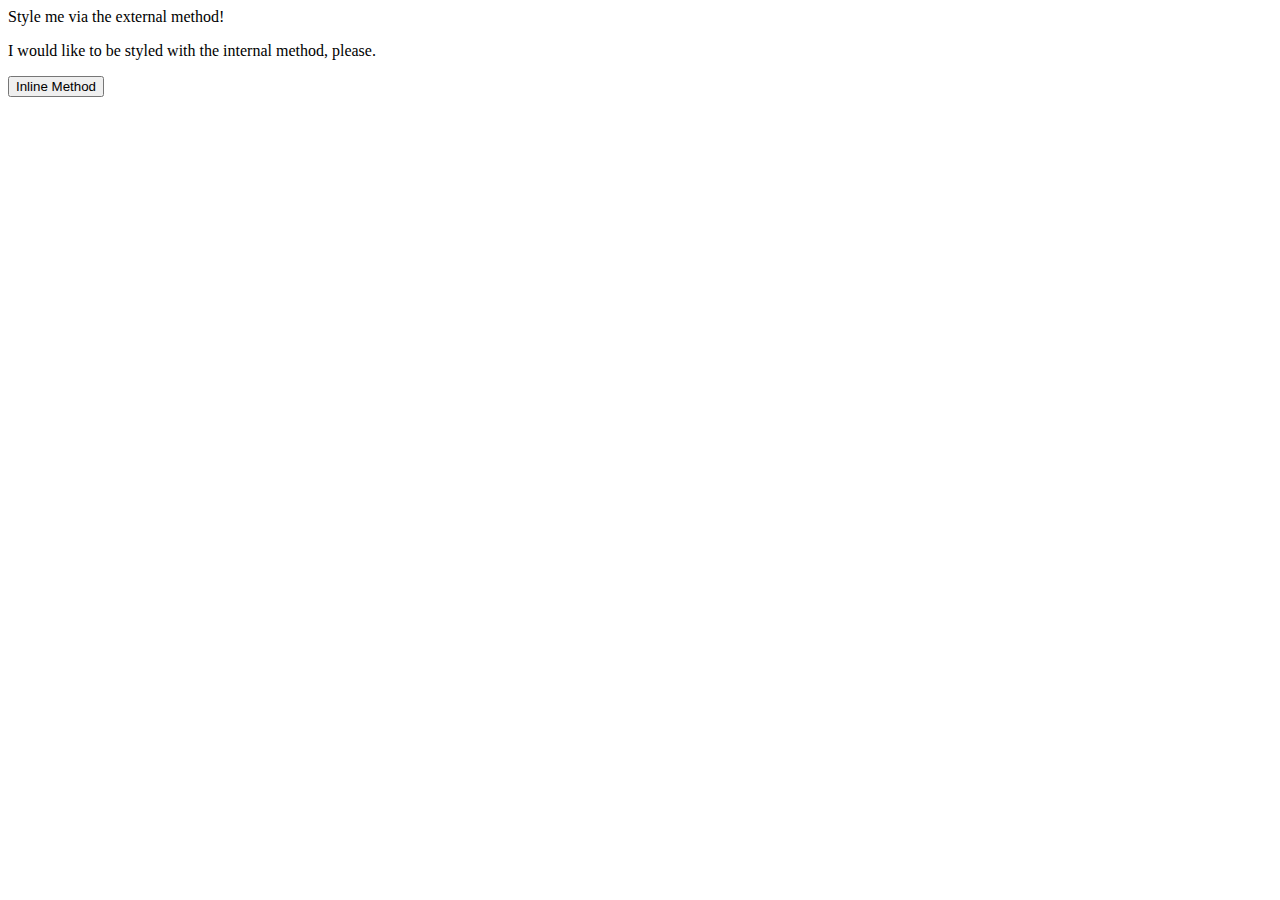
==== foundations/01-css-methods/index.html @ 70f10252 "added stylesheet, linked in html" ====
<!DOCTYPE html>
<html lang="en">
  <head>
    <meta charset="UTF-8">
    <meta http-equiv="X-UA-Compatible" content="IE=edge">
    <meta name="viewport" content="width=device-width, initial-scale=1.0">
    <link rel="styles.css" href="styles.css">
    <title>Methods for Adding CSS</title>
  </head>
  <body>
    <div>Style me via the external method!</div>
    <p>I would like to be styled with the internal method, please.</p>
    <button>Inline Method</button>
  </body>
</html>
---- foundations/01-css-methods/styles.css ----
div {
    background-color: red;
    color: white;
    font-size: 32px;
    font-weight: bold;
    text-align: center;
}
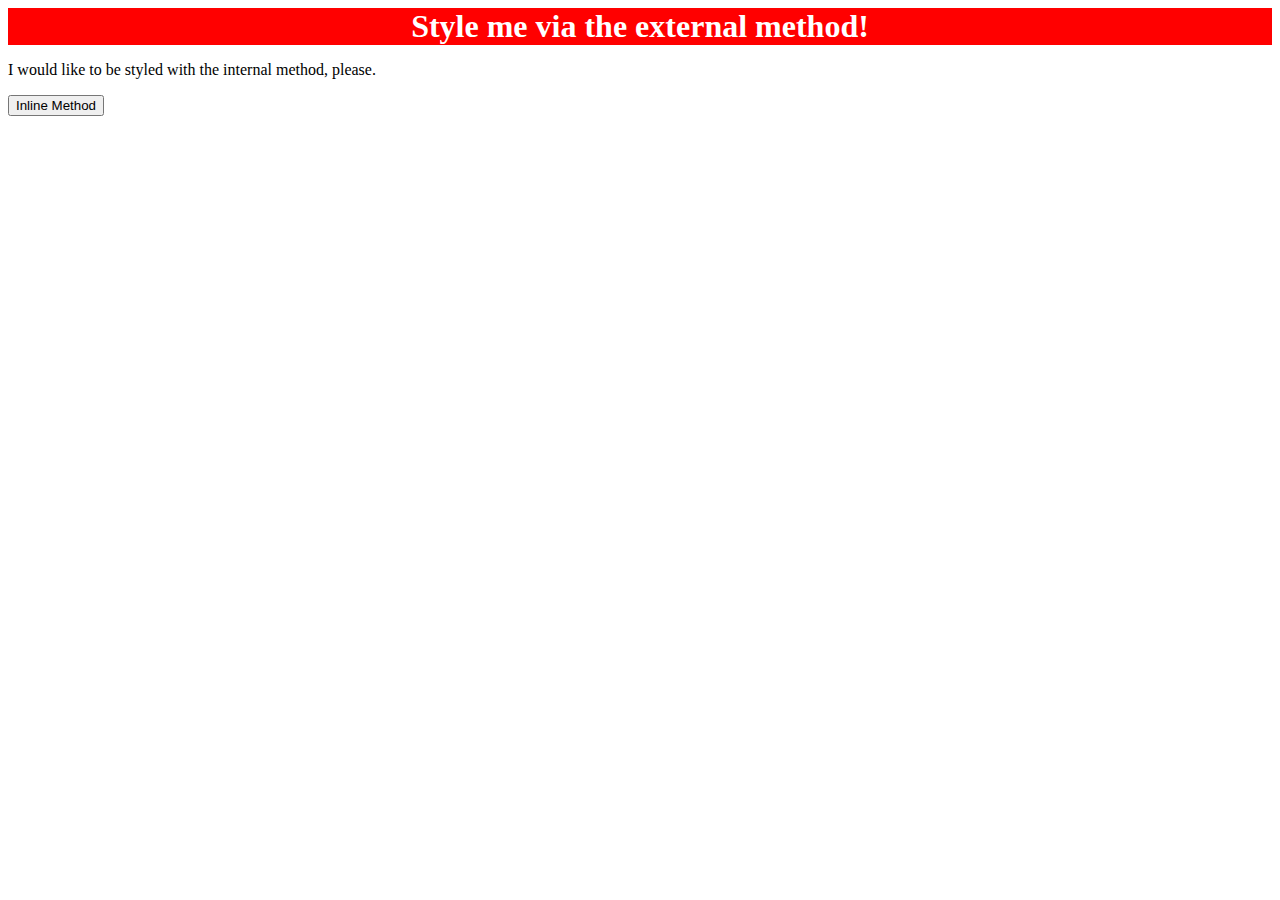
==== commit 537151df: "fix: stylesheet wasnt connecting" ====
--- a/foundations/01-css-methods/index.html
+++ b/foundations/01-css-methods/index.html
@@ -4,7 +4,7 @@
     <meta charset="UTF-8">
     <meta http-equiv="X-UA-Compatible" content="IE=edge">
     <meta name="viewport" content="width=device-width, initial-scale=1.0">
-    <link rel="styles.css" href="styles.css">
+    <link rel="stylesheet" href="styles.css">
     <title>Methods for Adding CSS</title>
   </head>
   <body>
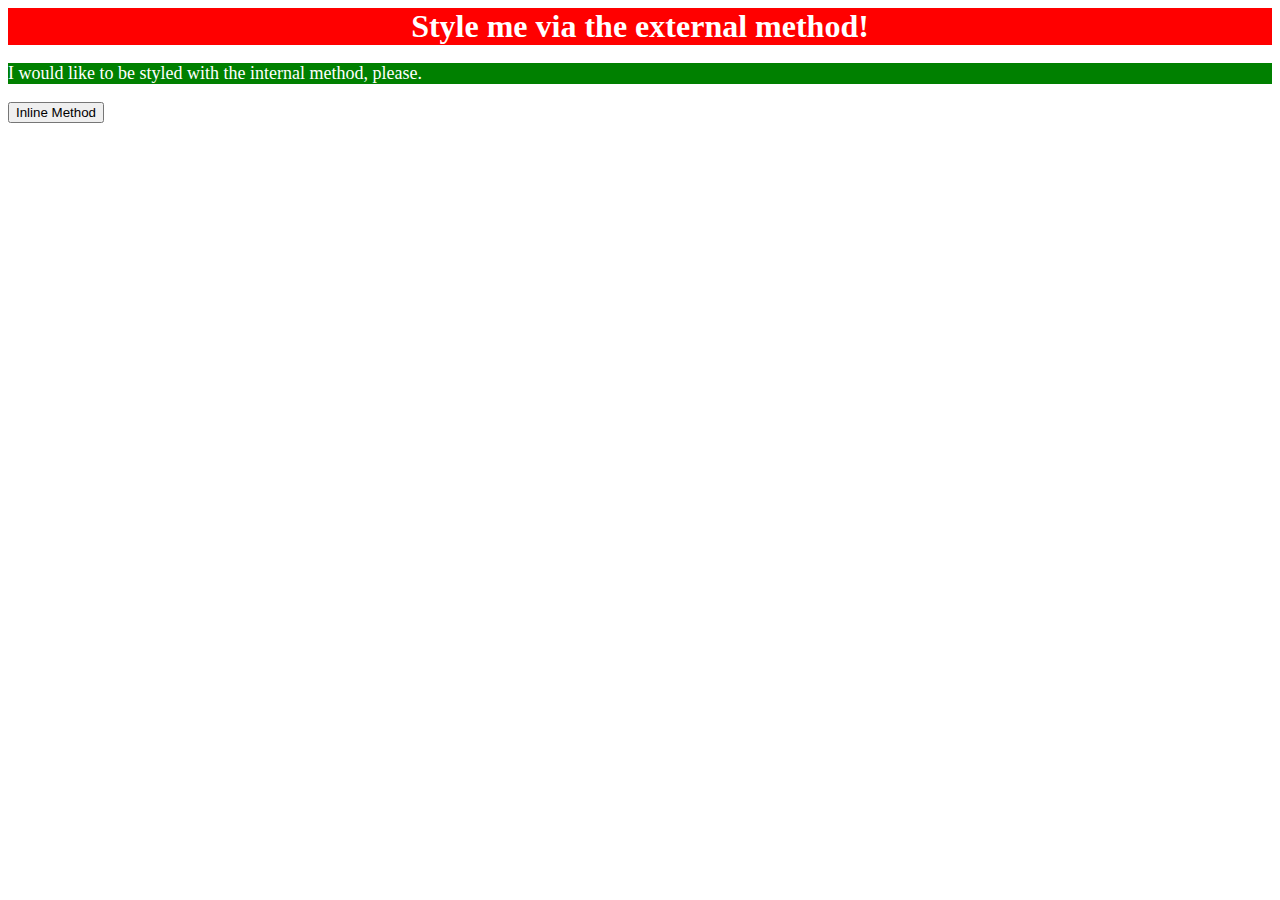
==== commit b963bc20: "adding internal css" ====
--- a/foundations/01-css-methods/index.html
+++ b/foundations/01-css-methods/index.html
@@ -6,6 +6,15 @@
     <meta name="viewport" content="width=device-width, initial-scale=1.0">
     <link rel="stylesheet" href="styles.css">
     <title>Methods for Adding CSS</title>
+    
+    <style>
+      p {
+        background-color: green;
+        color: white;
+        font-size: 18px;
+      }
+    </style>
+
   </head>
   <body>
     <div>Style me via the external method!</div>
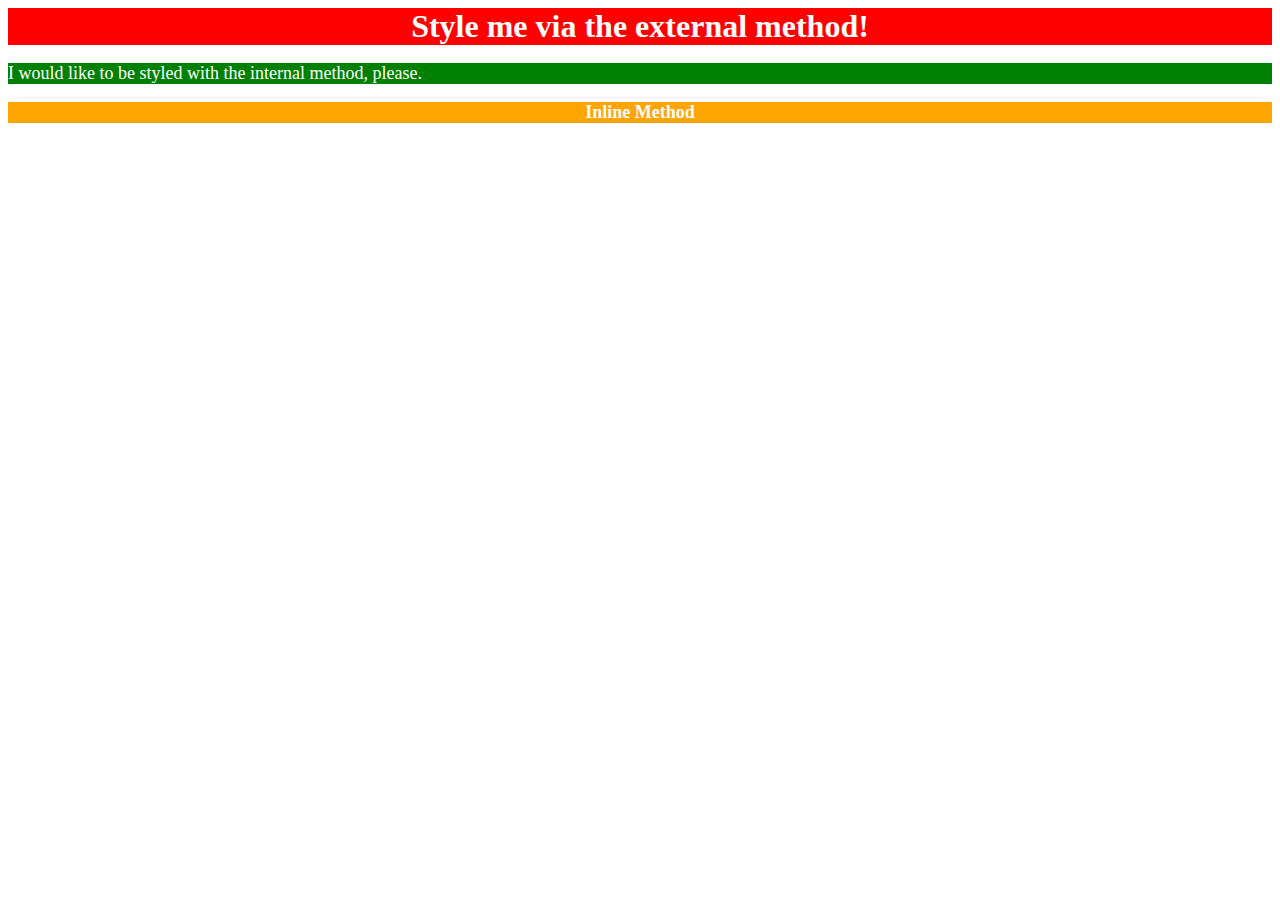
==== commit f4500dbd: "added in line style" ====
--- a/foundations/01-css-methods/index.html
+++ b/foundations/01-css-methods/index.html
@@ -19,6 +19,6 @@
   <body>
     <div>Style me via the external method!</div>
     <p>I would like to be styled with the internal method, please.</p>
-    <button>Inline Method</button>
+    <div style="background-color: orange; font-size: 18px;" <button>Inline Method</button> </div>
   </body>
 </html>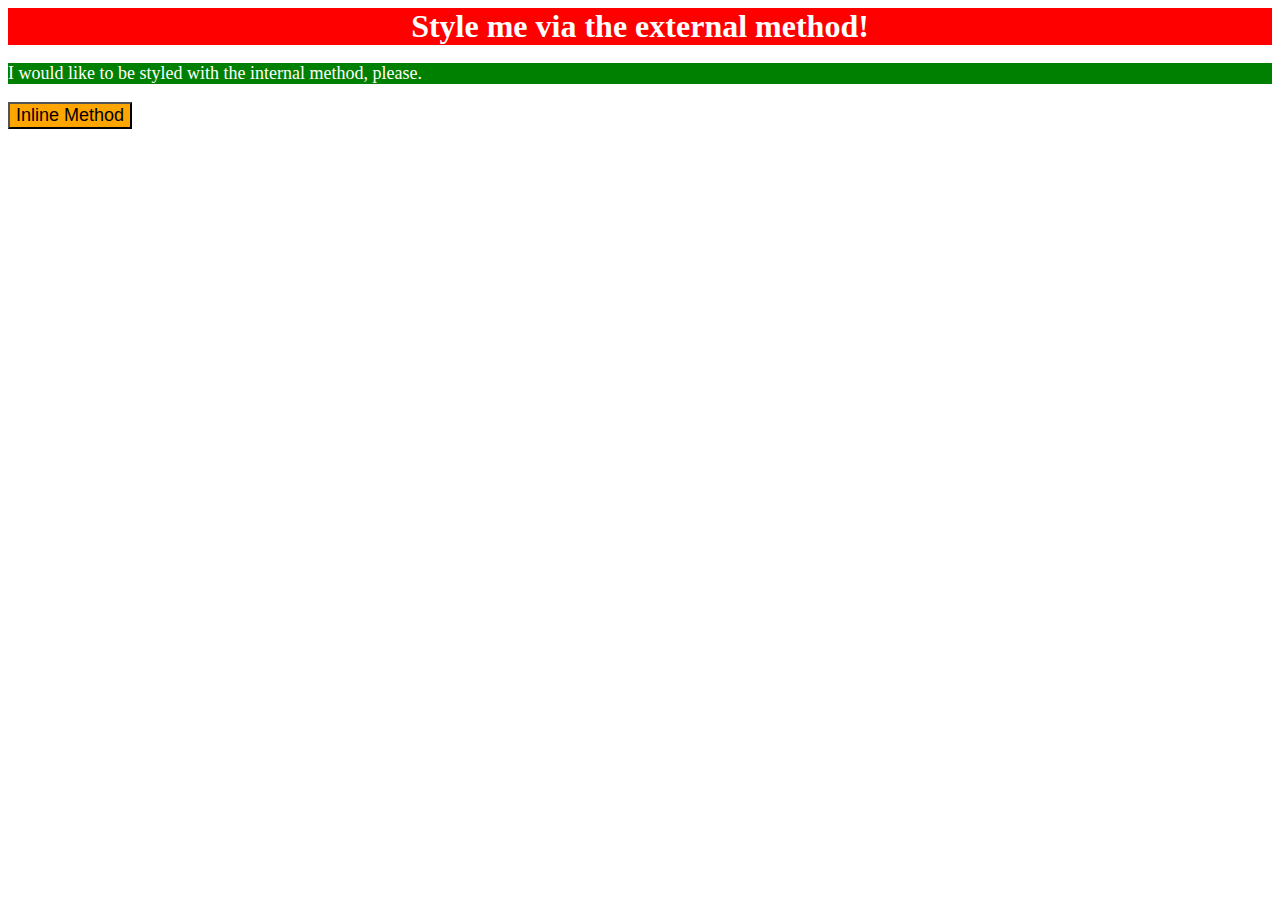
==== commit e07ed3f3: "fixing again, lol." ====
--- a/foundations/01-css-methods/index.html
+++ b/foundations/01-css-methods/index.html
@@ -19,6 +19,6 @@
   <body>
     <div>Style me via the external method!</div>
     <p>I would like to be styled with the internal method, please.</p>
-    <div style="background-color: orange; font-size: 18px;" <button>Inline Method</button> </div>
+    <button style="background-color: orange; font-size: 18px;">Inline Method</button>
   </body>
 </html>